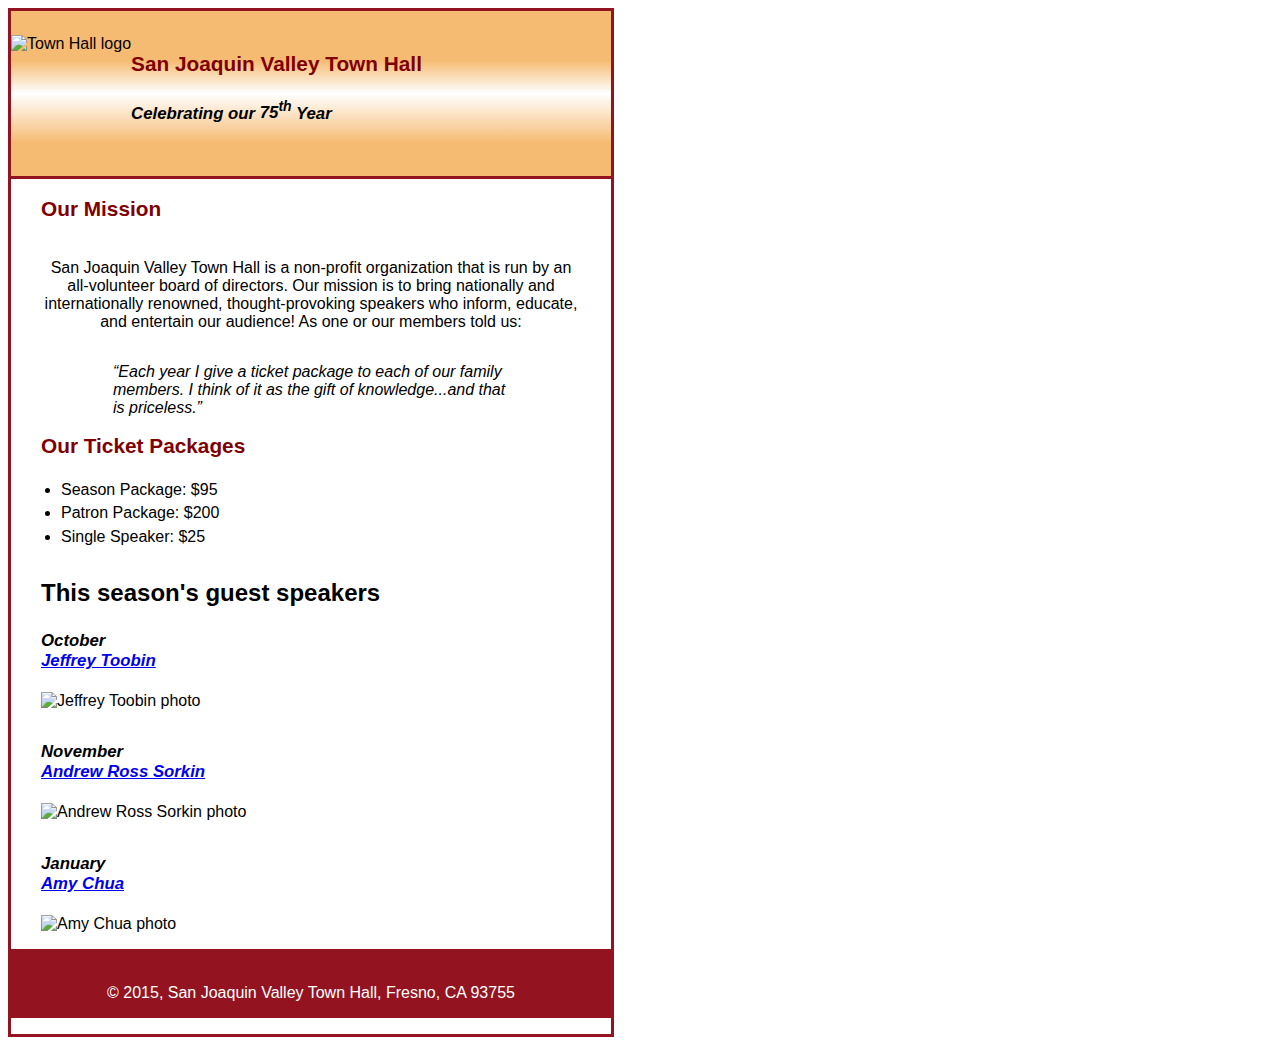
==== index.html @ eba047ee "Rename A11.html to index.html" ====
<!DOCTYPE html>
<html lang="en">

<head>
	<meta charset="utf-8">
	<title>San Joaquin Valley Town Hall</title>
	<link rel="shortcut icon" href="images/favicon.ico">
	<link rel="stylesheet" href="styles/normalize.css">
	<link rel="stylesheet" href="main.css">
	<script src="http://html5shiv.googlecode.com/svn/trunk/html5.js"></script>
</head>

<body style="background-color:white; border-style: solid;">

	<header>
		<img src="images/town_hall_logo.gif" alt="Town Hall logo" height="80">
		<h2>San Joaquin Valley Town Hall</h2>
		<h3>Celebrating our <span class="shadow">75<sup>th</sup></span> Year</h3>
	</header>
	<main>
		<h2>Our Mission</h2>
		<p>San Joaquin Valley Town Hall is a non-profit organization that is run by an 
			all-volunteer board of directors. Our mission is to bring nationally and 
			internationally renowned, thought-provoking speakers who inform, educate, 
			and entertain our audience! As one or our members told us:</p>
		<blockquote><em>&ldquo;Each year I give a ticket package to each of our family members. 
			I think of it as the gift of knowledge...and that is priceless.&rdquo;</em></blockquote>

		<h2>Our Ticket Packages</h2>
		<ul>
			<li>Season Package: $95</li>
			<li>Patron Package: $200</li>
			<li>Single Speaker: $25</li>
		</ul>

		<h1>This season's guest speakers</h1>
		<h3>October<br><a href="speakers/toobin.html">Jeffrey Toobin</a></h3>
		<img src="images/toobin75.jpg" alt="Jeffrey Toobin photo">
		<h3>November<br><a href="speakers/sorkin.html">Andrew Ross Sorkin</a></h3>
		<img src="images/sorkin75.jpg" alt="Andrew Ross Sorkin photo">
		<h3>January<br><a href="speakers/chua.html">Amy Chua</a></h3>
		<img src="images/chua75.jpg" alt="Amy Chua photo">
	</main>
	<footer style="background-color: #931420;">
		<p>&copy; 2015, San Joaquin Valley Town Hall, Fresno, CA 93755</p>
	</footer>
</body>
</html>
---- main.css ----
/* the styles for the elements */
body {
	font-family: Arial, Helvetica, sans-serif;
    font-size: 100%; 
    width: 600px; 
    margin: 0,auto,0,auto; 
    border: solid, 
    border-width: 3px;
    border-color: #931420;
    background-color: #fffded;

}

/* the styles for the header */
header{
	border-bottom: solid;
	border-width: 3px;
	border-color: #931420;
	padding-top: 1.5em;
	padding-bottom: 2em;
    background: linear-gradient(to bottom, #f6bb73 30%, white 50%, #f6bb73 80%);
}

header img {
	float: left;
}


h2{
	font-size: 170%;
	color: #800000;
}

h3{
	font-size:130%;
	font-style: italic;
}

/* the styles for the section */
main {
	clear: left;
	padding-right: 30px;
	padding-left: 30px; 
}

h1{
	font-size: 150%;
	border-top-bottom: solid;
	border-width: 3px;
	border-color: #931420;
	padding-top:.3em;
	padding-bottom:.3em;
}

h2{
	font-size: 130%;
	color: #800000
	padding-top:.5em;
	padding-bottom:.25em;
}

h3{
	font-size: 105%;
	padding-bottom:.25em;
}

a:visited:hover{ 
	color:blue; text-decoration: italic;
}

img{
	padding-bottom: 1em;
}

p{
	padding-bottom:.5em; 
}

blockquote{
	padding-right:2em;
	padding-left:2em;
}

ul{
	padding-bottom:.25em;
	padding-left:1.25em;
}

li{
	padding-bottom:.35em;
}
/* the styles for the footer */
footer{
	border-top: solid;
	border-width: 3px;
	border-color: #931420;
	color: white;

}

p{
	text-align: center;
	padding-top: 1em;
	padding-bottom: 1em;
}


 /*Then, delete the text-indent rules for the h2 and h3 elements in the
header, and add 30 pixels of padding to the right and left of the image in the
header. When you test these changes, you’ll see that the heading looks much
better
*/
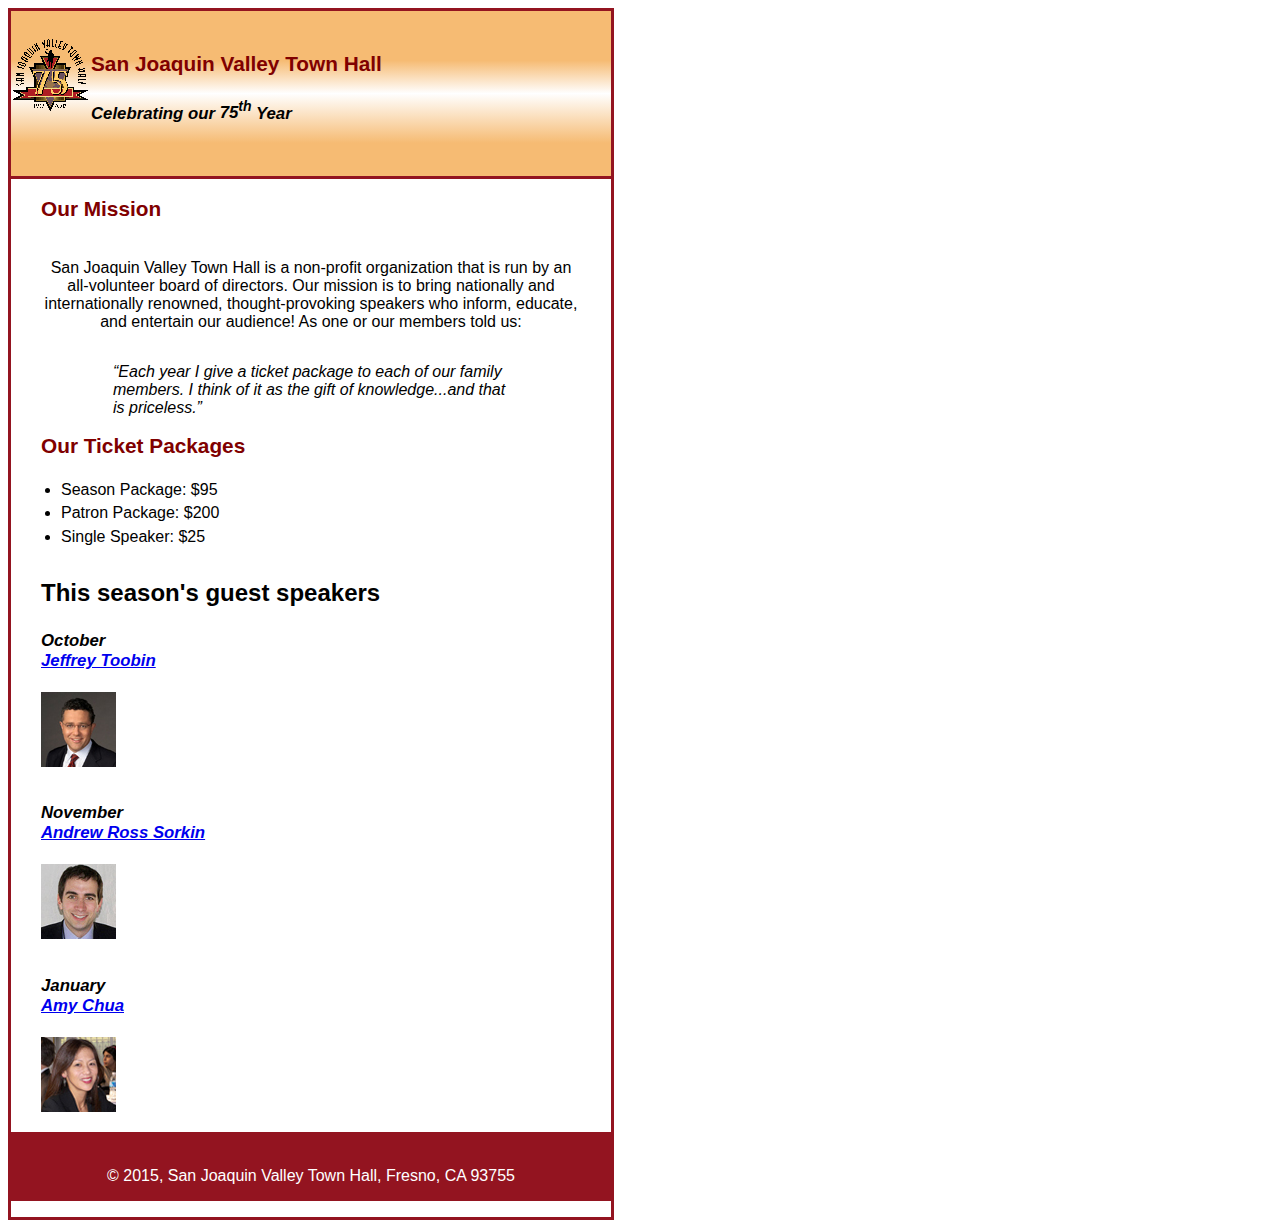
==== commit d82d409c: "Applying techniques learned using the CSS box model for spacing, borders, and backgrounds" ====
--- a/index.html
+++ b/index.html
@@ -13,7 +13,7 @@
 <body style="background-color:white; border-style: solid;">
 
 	<header>
-		<img src="images/town_hall_logo.gif" alt="Town Hall logo" height="80">
+		<img src="town_hall_logo.gif" alt="Town Hall logo" height="80">
 		<h2>San Joaquin Valley Town Hall</h2>
 		<h3>Celebrating our <span class="shadow">75<sup>th</sup></span> Year</h3>
 	</header>
@@ -34,12 +34,12 @@
 		</ul>
 
 		<h1>This season's guest speakers</h1>
-		<h3>October<br><a href="speakers/toobin.html">Jeffrey Toobin</a></h3>
-		<img src="images/toobin75.jpg" alt="Jeffrey Toobin photo">
-		<h3>November<br><a href="speakers/sorkin.html">Andrew Ross Sorkin</a></h3>
-		<img src="images/sorkin75.jpg" alt="Andrew Ross Sorkin photo">
-		<h3>January<br><a href="speakers/chua.html">Amy Chua</a></h3>
-		<img src="images/chua75.jpg" alt="Amy Chua photo">
+		<h3>October<br><a href="toobin.html">Jeffrey Toobin</a></h3>
+		<img src="toobin75.jpg" alt="Jeffrey Toobin photo">
+		<h3>November<br><a href="sorkin.html">Andrew Ross Sorkin</a></h3>
+		<img src="sorkin75.jpg" alt="Andrew Ross Sorkin photo">
+		<h3>January<br><a href="chua.html">Amy Chua</a></h3>
+		<img src="chua75.jpg" alt="Amy Chua photo">
 	</main>
 	<footer style="background-color: #931420;">
 		<p>&copy; 2015, San Joaquin Valley Town Hall, Fresno, CA 93755</p>
